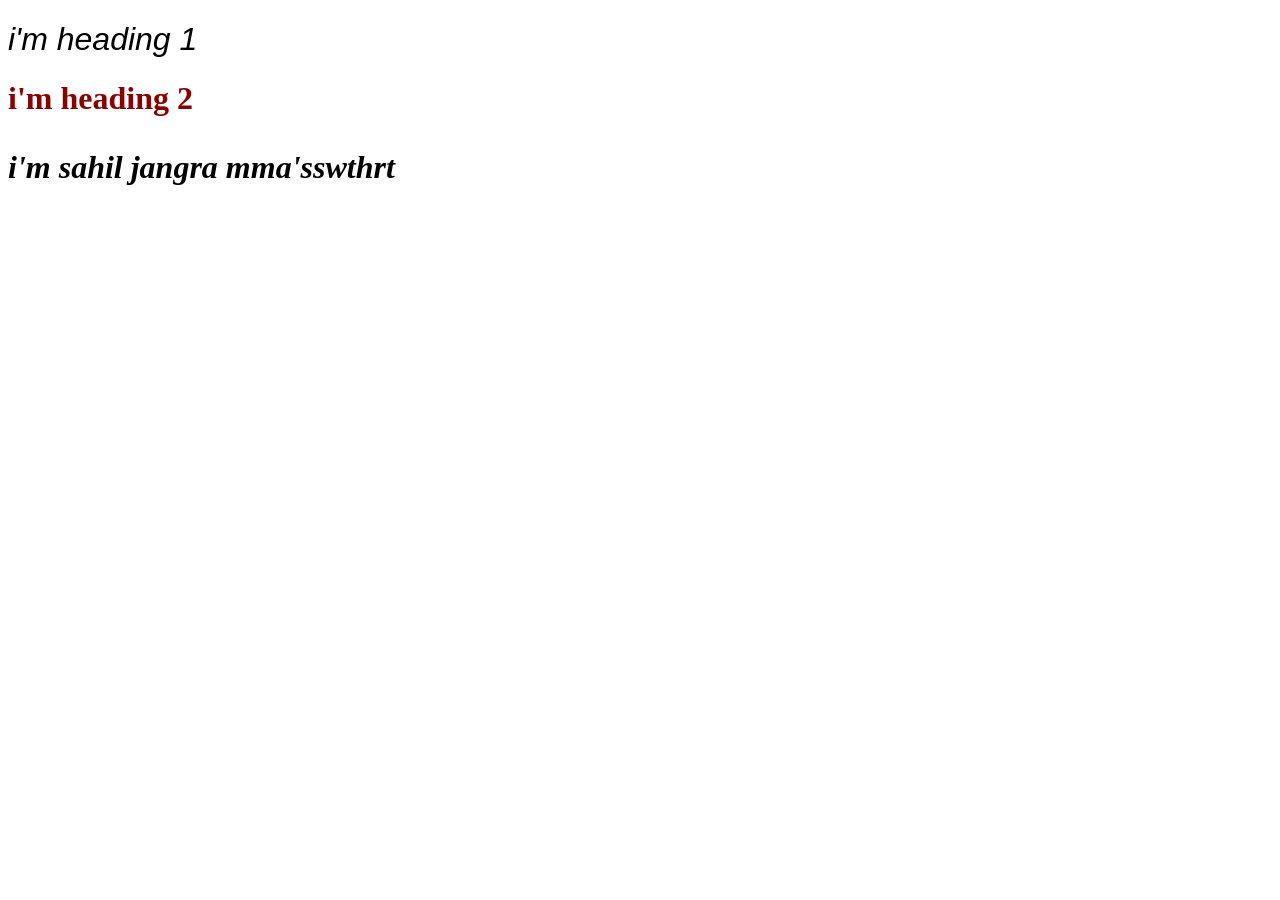
==== HTML AND CSS/3. font.html @ 175b1353 "varibles" ====
<!DOCTYPE html>
<html lang="en">
<head>
    <meta charset="UTF-8">
    <meta http-equiv="X-UA-Compatible" content="IE=edge">
    <meta name="viewport" content="width=device-width, initial-scale=1.0">
    <title>Document</title>

    <style>
        .heading1{font-style: italic;
          
            font-family: Verdana, Geneva, Tahoma, sans-serif;
            font-weight: 500;
            font-size: xx-large;
        }
        .heading2{
            color: darkred;
            font-style: inherit;
        }
        .para{font-style: italic;
            font-weight: bolder;
            font-size: xx-large;
        }


    </style>
</head>
<body>
    
    <h1 class="heading1">i'm heading 1</h1>
    <h1 class="heading2">i'm heading 2</h1>
    <p class="para">i'm sahil jangra
        mma'sswthrt
    </p>
</body>
</html>
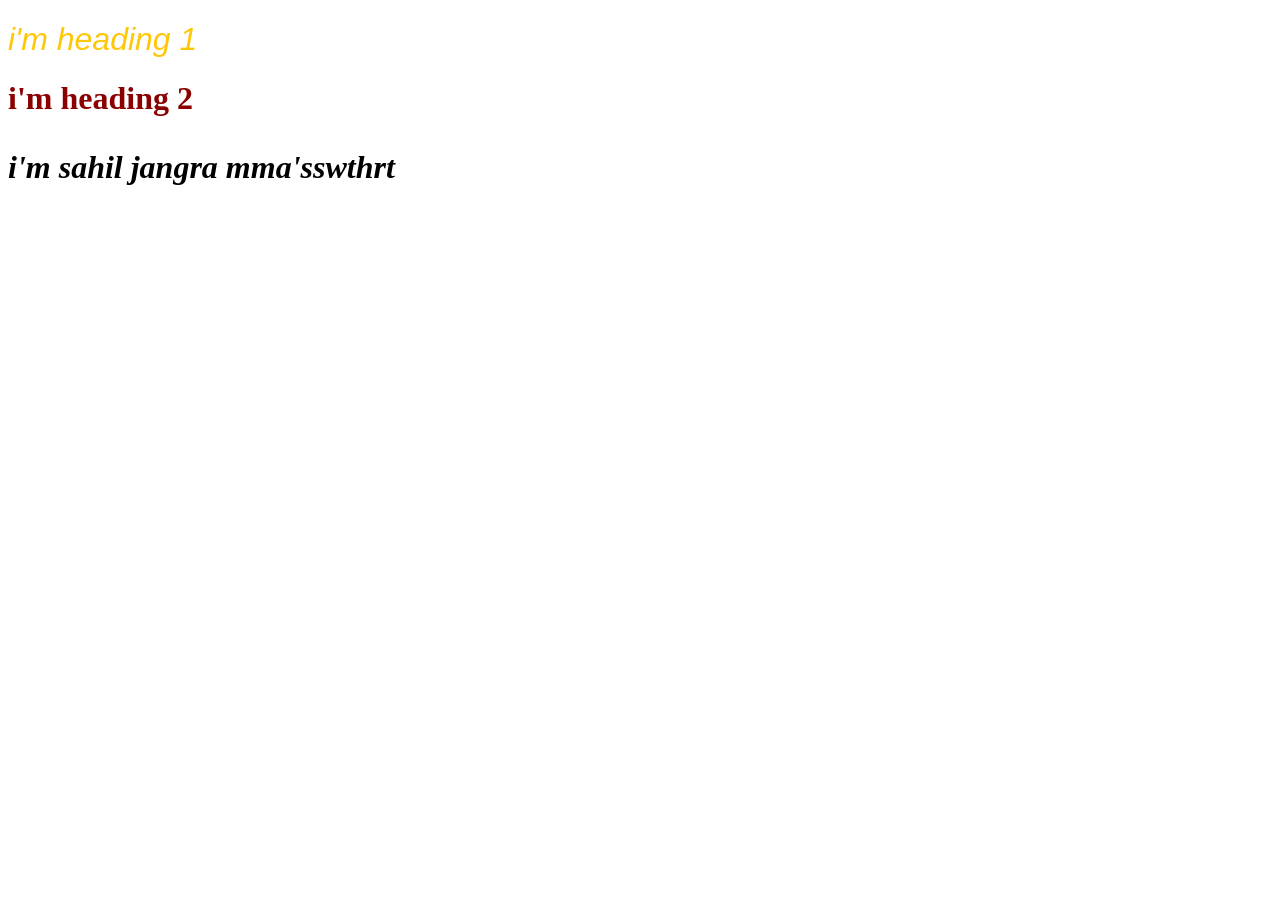
==== commit 677d0e96: "push" ====
--- a/HTML AND CSS/3. font.html
+++ b/HTML AND CSS/3. font.html
@@ -8,7 +8,8 @@
 
     <style>
         .heading1{font-style: italic;
-          
+          color: rgb(255, 199,9);
+          /* color by rgb which will give intensity of red blue green */
             font-family: Verdana, Geneva, Tahoma, sans-serif;
             font-weight: 500;
             font-size: xx-large;
@@ -16,6 +17,7 @@
         .heading2{
             color: darkred;
             font-style: inherit;
+
         }
         .para{font-style: italic;
             font-weight: bolder;
